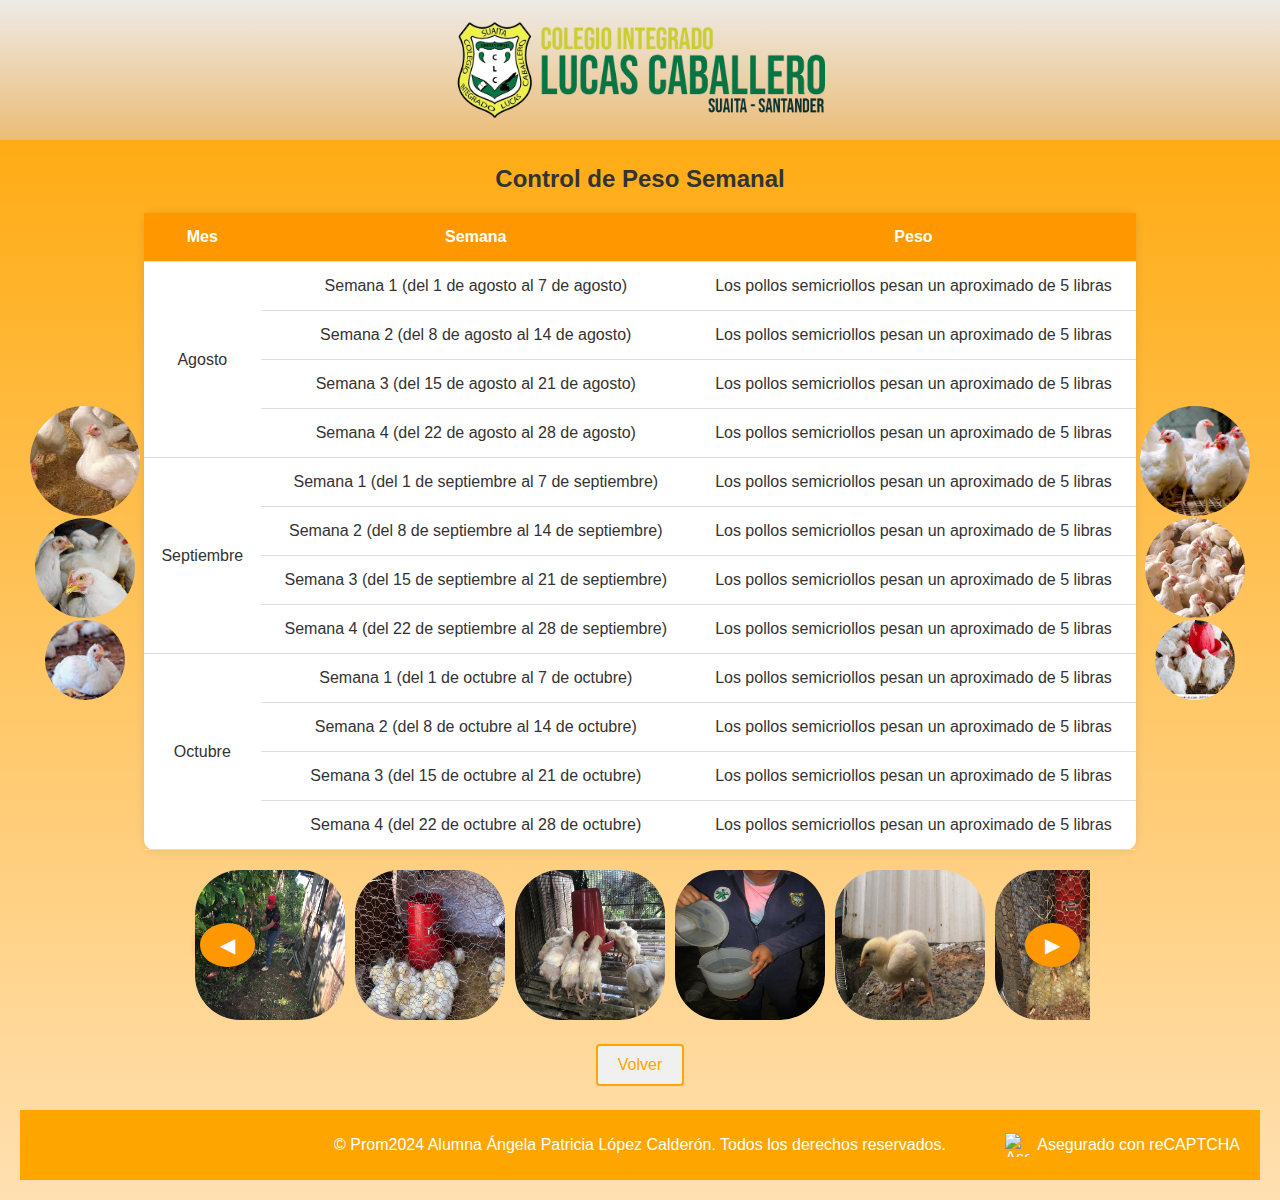
==== Control de Peso.html @ 4460c16e "actualizar proyecto" ====
<!DOCTYPE html>
<html lang="es">
<head>
  <link rel="icon" href="img/escudo.png">
    <meta charset="UTF-8">
    <meta name="viewport" content="width=device-width, initial-scale=1.0">
    <title>Cría y Comercialización de Carne de Pollo Semicriollo</title>
   <link rel="stylesheet" href="css/style.css" />
<style>
.fade-button {
            background-color: #f0f0f0;
            border: 2px solid orange;
            color: orange;
            padding: 10px 20px;
            text-align: center;
            text-decoration: none;
            display: inline-block;
            font-size: 16px;
            margin: 4px 2px;
            cursor: pointer;
            border-radius: 4px;
            transition: background-color 0.3s, color 0.3s;
        }
        .fade-button:hover {
            background-color: orange;
            color: white;
        }
       footer {
            background-color: #FFA500; /* Fondo naranja */
            color: white; /* Texto en color blanco */
            text-align: center;
            padding: 10px;
        }
        .footer-message {
            text-align: center;
            font-weight: normal; /* Fuente normal */
        }
     
    </style>
    <script src="https://cdn.jsdelivr.net/npm/chart.js"></script>
</head>
<body>
    <header>
        <div class="side-images left">
            <img src="img/pollo1.png" alt="Imagen Grande Izquierda">
            <img src="img/pollo2.png" alt="Imagen Mediana Izquierda">
            <img src="img/pollo3.png" alt="Imagen Pequeña Izquierda">
        </div>
        <div class="side-images right">
            <img src="img/pollo4.png" alt="Imagen Grande Derecha">
            <img src="img/pollo5.png" alt="Imagen Mediana Derecha">
            <img src="img/pollo6.png" alt="Imagen Pequeña Derecha">
  </div>
        <img src="img/escudo2.png" alt="Logo Colegio" width="370" height="100" align-items: izquierda;>

    </header>
<div class="content">
        <h2>Control de Peso Semanal</h2>
         <table>
            <tr>
                <th>Mes</th>
                <th>Semana</th>
                <th>Peso</th>
            </tr>
            <tr>
                <td rowspan="4">Agosto</td>
                <td>Semana 1 (del 1 de agosto al 7 de agosto)</td>
                <td>Los pollos semicriollos pesan un aproximado de 5 libras</td>
            </tr>
            <tr>
                <td>Semana 2 (del 8 de agosto al 14 de agosto)</td>
                <td>Los pollos semicriollos pesan un aproximado de 5 libras</td>
            </tr>
            <tr>
                <td>Semana 3 (del 15 de agosto al 21 de agosto)</td>
                <td>Los pollos semicriollos pesan un aproximado de 5 libras</td>
            </tr>
            <tr>
                <td>Semana 4 (del 22 de agosto al 28 de agosto)</td>
                <td>Los pollos semicriollos pesan un aproximado de 5 libras</td>
            </tr>
            <tr>
                <td rowspan="4">Septiembre</td>
                <td>Semana 1 (del 1 de septiembre al 7 de septiembre)</td>
                <td>Los pollos semicriollos pesan un aproximado de 5 libras</td>
            </tr>
            <tr>
                <td>Semana 2 (del 8 de septiembre al 14 de septiembre)</td>
                <td>Los pollos semicriollos pesan un aproximado de 5 libras</td>
            </tr>
            <tr>
                <td>Semana 3 (del 15 de septiembre al 21 de septiembre)</td>
                <td>Los pollos semicriollos pesan un aproximado de 5 libras</td>
            </tr>
            <tr>
                <td>Semana 4 (del 22 de septiembre al 28 de septiembre)</td>
                <td>Los pollos semicriollos pesan un aproximado de 5 libras</td>
            </tr>
            <tr>
                <td rowspan="4">Octubre</td>
                <td>Semana 1 (del 1 de octubre al 7 de octubre)</td>
                <td>Los pollos semicriollos pesan un aproximado de 5 libras</td>
            </tr>
            <tr>
                <td>Semana 2 (del 8 de octubre al 14 de octubre)</td>
                <td>Los pollos semicriollos pesan un aproximado de 5 libras</td>
            </tr>
            <tr>
                <td>Semana 3 (del 15 de octubre al 21 de octubre)</td>
                <td>Los pollos semicriollos pesan un aproximado de 5 libras</td>
            </tr>
            <tr>
                <td>Semana 4 (del 22 de octubre al 28 de octubre)</td>
                <td>Los pollos semicriollos pesan un aproximado de 5 libras</td>
            </tr>
        </table>

<div class="carousel-container">
        <button class="carousel-button left" onclick="moveCarousel(-1)">&#9664;</button>
        <div class="carousel" id="carousel">
            <img src="img/image1.png" alt="Imagen 1">
            <img src="img/image2.png" alt="Imagen 2">
            <img src="img/image3.png" alt="Imagen 3">
            <img src="img/image4.png" alt="Imagen 4">
            <img src="img/image5.png" alt="Imagen 5">
            <img src="img/image6.png" alt="Imagen 6">
            <img src="img/image7.png" alt="Imagen 7">
            <img src="img/image8.png" alt="Imagen 8">
            <img src="img/image9.png" alt="Imagen 9">
            <img src="img/image10.png" alt="Imagen 10">
        </div>
        <button class="carousel-button right" onclick="moveCarousel(1)">&#9654;</button>
    </div>
    <script>
        const carousel = document.getElementById('carousel');
        let currentIndex = 0;

        function moveCarousel(direction) {
            const items = carousel.children.length;
            currentIndex += direction;
            if (currentIndex < 0) {
                currentIndex = items - 1;
            } else if (currentIndex >= items) {
                currentIndex = 0;
            }
            carousel.style.transform = `translateX(-${currentIndex * 160}px)`;
        }
    </script>
 <!-- Botones añadidos -->
    <div class="buttons-container">
        <a href="inicio.html" button class="fade-button" onclick="goBack()">Volver</button></a>
           </div>
    <!-- Fin de botones añadidos --> 
    <footer>
        <div class="footer-message">
            <p>&copy; Prom2024 Alumna Ángela Patricia López Calderón. Todos los derechos reservados.</p>
        </div>
        <div class="recaptcha-secure">
            <img src="https://www.gstatic.com/recaptcha/api2/logo_48.png" alt="Asegurado con reCAPTCHA">
            <span>Asegurado con reCAPTCHA</span>
        </div>
    </footer>

</body>
</html>
---- css/style.css ----
body {
            font-family: ADLaM Display, sans-serif;
            background: linear-gradient(to bottom, orange, #FFE0B2);
            color: #333;
            margin: 0;
            padding: 0;
            text-align: center;
        }
        header {
            background: linear-gradient(to bottom, rgb(238, 235, 231), #ebbc76);
            padding: 20px;
            display: flex;
            flex-direction: column;
            align-items: center;
            justify-content: center;
            position: relative;
        }
        .normal-text { font-weight: normal; }
        h1 {
            margin: 0;
            font-style:Rage Italic;
        }
        h2 {
            margin: 5px 0 0 0;
        }
        .content {
            padding: 20px;
        }
        table {
            width: 80%;
            margin: 20px auto;
            border-collapse: collapse;
            border-radius: 10px;
            color: #333;
            background-color: #FFF;
            box-shadow: 0 0 10px rgba(0, 0, 0, 0.1);
        }
        th, td {
            padding: 15px;
            border-bottom: 1px solid #ddd;
        }
        th {
            background-color: #ff9800;
            color: white;
            font-weight: bold;
        }
        tr:hover {
            background-color: #f1f1f1;
        }
        .highlight {
            background-color: #ffecb3;
            font-weight: bold;
        }
        .button {
            background-color: #ff9800;
            color: rgb(15, 15, 15);
            padding: 10px 20px;
            text-decoration: none;
            border-radius: 5px;
            display: inline-block;
        }
        .side-images {
            position: absolute;
            top: calc(-10px + 11cm);
            display: flex;
            flex-direction: column;
            align-items: center;
        }
        .side-images.left {
            left: 30px;
            transform: rotate(0deg);
        }
        .side-images.right {
            right: 30px;
            transform: rotate(0deg);
        }
        .side-images img {
            margin-bottom: 2px;
            width: 110px;
            height: 110px;
            border-radius: 50%;
            object-fit: cover;
            
            
        }
        .side-images img:nth-child(2) {
            width: 100px;
            height: 100px;
             
        }
        .side-images img:nth-child(3) {
            width: 80px;
            height: 80px;
        }
        .project-summary {
            display: flex;
            align-items: center;
            justify-content: flex-start;
            text-align: justify;
            margin: 20px auto;
            max-width: 800px;
        }
        .project-summary img {
            width: 150px;
            height: 150px;
            border-radius: 50%;
            object-fit: cover;
            margin-left: 30px;
            align-items: center;
            
            
        }
       .carousel-container {
            position: relative;
            width: 100%;
            max-width: 900px;
            margin: 20px auto;
            overflow: hidden;
        }
        .carousel {
            display: flex;
            transition: transform 0.5s ease-in-out;
        }
        .carousel img {
            width: 150px;
            height: 150px;
            border-radius: 30%;
            margin: 0 5px;
            flex-shrink: 0;
        }
        .carousel-button {
            position: absolute;
            top: 50%;
            transform: translateY(-50%);
            background-color: #ff9800;
            color: white;
            border: none;
            padding: 10px 20px;
            cursor: pointer;
            font-size: 20px;
            border-radius: 50%;
            box-shadow: 0px 0px 10px rgba(0, 0, 0, 0.5);
            z-index: 1;
        }
        .carousel-button.left {
            left: 10px;
        }
        .carousel-button.right {
            right: 10px;
        }

 /* Estilo para los botones */
        .buttons-container .button {
            background-color: orange;
            border: none;
            color: rgb(20, 20, 20);
            padding: 15px 32px;
            text-align: center;
            text-decoration: none;
            display: inline-block;
            font-size: 16px;
            margin: 10px 20px;
            cursor: pointer;
            border-radius: 20px;
            width: 150px; /* Ancho fijo para los botones */
        }
/* Estilos del footer */
footer {
    display: flex;
    justify-content: center;
    align-items: center;
    padding: 10px;
    background-color: #FFA500;
    color: rgb(14, 13, 13);
    margin-top: 20px;
    position: relative;
}
.footer-message {
    text-align: center;
}
.recaptcha-secure {
    position: absolute;
    right: 20px;
    display: flex;
    align-items: center;
    gap: 8px;
}
.recaptcha-secure img {
    width: 24px;
    height: 24px;
}

/* Estilos generales */
body {
    font-family: Arial, sans-serif;
    margin: 0;
    padding: 0;
}

.header-image {
    width: 100px;
    height: auto;
}

.header-title h1 {
    font-size: 24px;
    text-align: center;
    margin: 0;
    padding: 10px;
}

.social-links img {
    width: 30px;
    margin: 0 5px;
}

/* Estilos para dispositivos de escritorio */
@media (min-width: 1024px) {
    .header-image {
        width: 150px;
    }
    .header-title h1 {
        font-size: 32px;
    }
    .content-section {
        width: 80%;
        margin: auto;
        padding: 20px;
    }
    .social-links {
        display: flex;
        justify-content: flex-end;
    }
    nav {
        display: flex;
        justify-content: center;
        gap: 10px;
    }
    nav button {
        font-size: 18px;
    }
}

/* Estilos para tabletas y teléfonos en orientación horizontal */
@media (max-width: 1023px) and (orientation: landscape) {
    .header-title h1 {
        font-size: 28px;
    }
    .content-section {
        width: 90%;
        margin: auto;
        padding: 15px;
    }
    nav {
        display: flex;
        justify-content: center;
        gap: 8px;
    }
    nav button {
        font-size: 16px;
    }
    .footer-image {
        width: 80px;
    }
}

/* Estilos para dispositivos móviles en orientación vertical */
@media (max-width: 600px) and (orientation: portrait) {
    .header-image {
        width: 80px;
    }
    .header-title h1 {
        font-size: 20px;
    }
    .content-section {
        width: 100%;
        padding: 10px;
    }
    nav {
        display: block;
        text-align: center;
    }
    nav button {
        display: block;
        width: 100%;
        margin: 5px 0;
        font-size: 14px;
    }
    .footer-image {
        width: 60px;
    }
}
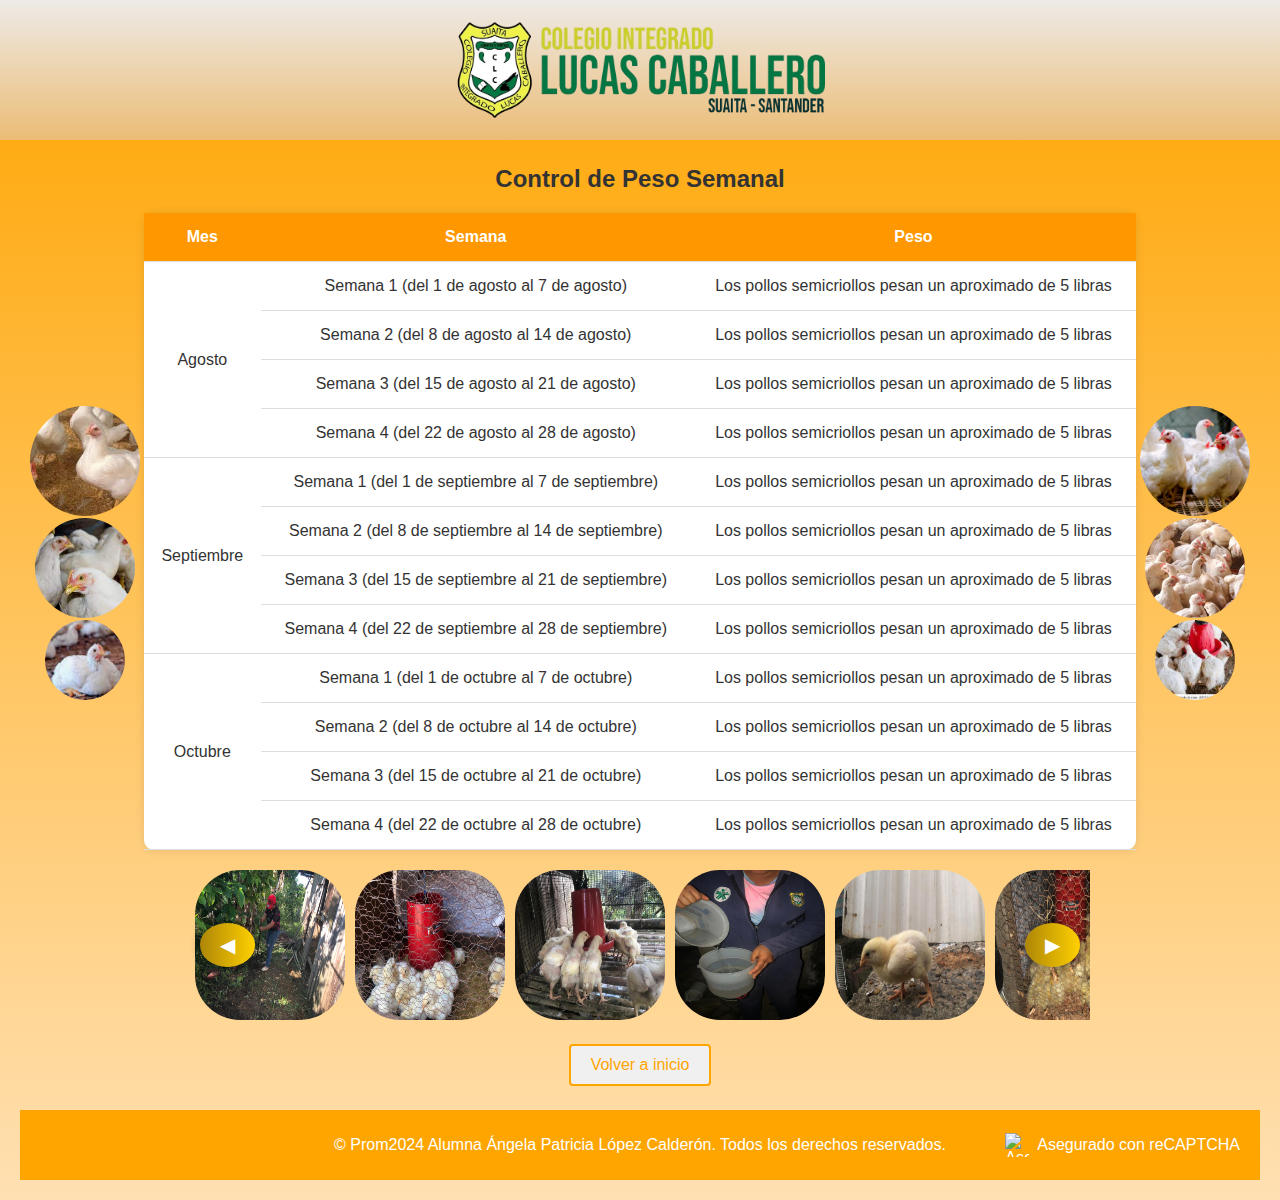
==== commit 111ce8e5: "actualizar" ====
--- a/Control de Peso.html
+++ b/Control de Peso.html
@@ -148,7 +148,7 @@
     </script>
  <!-- Botones añadidos -->
     <div class="buttons-container">
-        <a href="inicio.html" button class="fade-button" onclick="goBack()">Volver</button></a>
+        <a href="index.html" button class="fade-button" onclick="goBack()">Volver a inicio</button></a>
            </div>
     <!-- Fin de botones añadidos --> 
     <footer>
--- a/css/style.css
+++ b/css/style.css
@@ -53,7 +53,7 @@
             font-weight: bold;
         }
         .button {
-            background-color: #ff9800;
+            background: linear-gradient(to right, #cc9e08, #ffd000); 
             color: rgb(15, 15, 15);
             padding: 10px 20px;
             text-decoration: none;
@@ -133,7 +133,7 @@
             position: absolute;
             top: 50%;
             transform: translateY(-50%);
-            background-color: #ff9800;
+            background: linear-gradient(to right, #ad8607, #ffd000); 
             color: white;
             border: none;
             padding: 10px 20px;
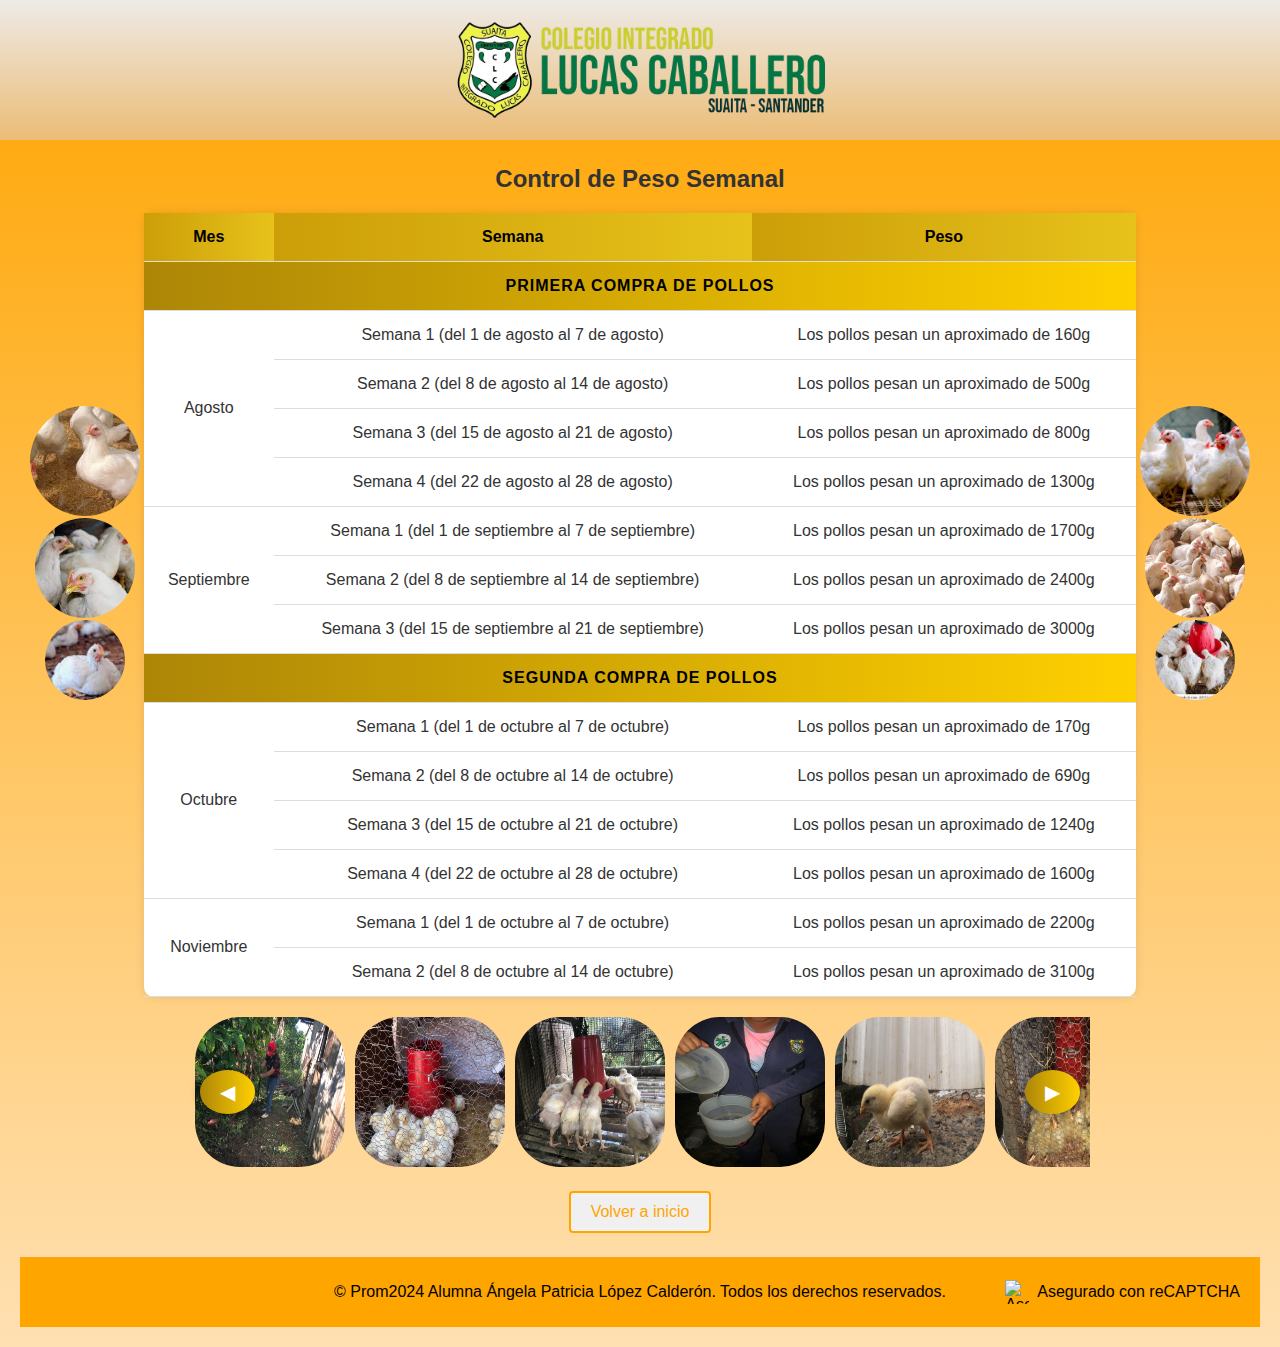
==== commit 6bb92965: "Actualizar" ====
--- a/Control de Peso.html
+++ b/Control de Peso.html
@@ -27,7 +27,7 @@
         }
        footer {
             background-color: #FFA500; /* Fondo naranja */
-            color: white; /* Texto en color blanco */
+            color: rgb(0, 0, 0); /* Texto en color negro */
             text-align: center;
             padding: 10px;
         }
@@ -35,7 +35,14 @@
             text-align: center;
             font-weight: normal; /* Fuente normal */
         }
-     
+        .full-width {
+            background: linear-gradient(to right, #ad8607, #ffd000); 
+    color: black;
+    font-weight: bold;
+    text-align: center;
+    text-transform: uppercase;
+    letter-spacing: 1px;
+}
     </style>
     <script src="https://cdn.jsdelivr.net/npm/chart.js"></script>
 </head>
@@ -63,56 +70,67 @@
                 <th>Peso</th>
             </tr>
             <tr>
+                <tr class="full-width">
+                    <td colspan="7">Primera Compra de Pollos</td>
+                </tr>
                 <td rowspan="4">Agosto</td>
                 <td>Semana 1 (del 1 de agosto al 7 de agosto)</td>
-                <td>Los pollos semicriollos pesan un aproximado de 5 libras</td>
+                <td>Los pollos  pesan un aproximado de 160g</td>
             </tr>
             <tr>
                 <td>Semana 2 (del 8 de agosto al 14 de agosto)</td>
-                <td>Los pollos semicriollos pesan un aproximado de 5 libras</td>
+                <td>Los pollos  pesan un aproximado de 500g</td>
             </tr>
             <tr>
                 <td>Semana 3 (del 15 de agosto al 21 de agosto)</td>
-                <td>Los pollos semicriollos pesan un aproximado de 5 libras</td>
+                <td>Los pollos  pesan un aproximado de 800g</td>
             </tr>
             <tr>
                 <td>Semana 4 (del 22 de agosto al 28 de agosto)</td>
-                <td>Los pollos semicriollos pesan un aproximado de 5 libras</td>
+                <td>Los pollos  pesan un aproximado de 1300g</td>
             </tr>
             <tr>
                 <td rowspan="4">Septiembre</td>
                 <td>Semana 1 (del 1 de septiembre al 7 de septiembre)</td>
-                <td>Los pollos semicriollos pesan un aproximado de 5 libras</td>
+                <td>Los pollos  pesan un aproximado de 1700g</td>
             </tr>
             <tr>
                 <td>Semana 2 (del 8 de septiembre al 14 de septiembre)</td>
-                <td>Los pollos semicriollos pesan un aproximado de 5 libras</td>
+                <td>Los pollos  pesan un aproximado de 2400g</td>
             </tr>
             <tr>
                 <td>Semana 3 (del 15 de septiembre al 21 de septiembre)</td>
-                <td>Los pollos semicriollos pesan un aproximado de 5 libras</td>
+                <td>Los pollos  pesan un aproximado de 3000g</td>
             </tr>
             <tr>
-                <td>Semana 4 (del 22 de septiembre al 28 de septiembre)</td>
-                <td>Los pollos semicriollos pesan un aproximado de 5 libras</td>
+            <tr class="full-width">
+                <td colspan="7">Segunda Compra de Pollos</td>
             </tr>
-            <tr>
                 <td rowspan="4">Octubre</td>
                 <td>Semana 1 (del 1 de octubre al 7 de octubre)</td>
-                <td>Los pollos semicriollos pesan un aproximado de 5 libras</td>
+                <td>Los pollos  pesan un aproximado de 170g</td>
             </tr>
             <tr>
                 <td>Semana 2 (del 8 de octubre al 14 de octubre)</td>
-                <td>Los pollos semicriollos pesan un aproximado de 5 libras</td>
+                <td>Los pollos  pesan un aproximado de 690g</td>
             </tr>
             <tr>
                 <td>Semana 3 (del 15 de octubre al 21 de octubre)</td>
-                <td>Los pollos semicriollos pesan un aproximado de 5 libras</td>
+                <td>Los pollos  pesan un aproximado de 1240g</td>
             </tr>
             <tr>
                 <td>Semana 4 (del 22 de octubre al 28 de octubre)</td>
-                <td>Los pollos semicriollos pesan un aproximado de 5 libras</td>
+                <td>Los pollos  pesan un aproximado de 1600g</td>
             </tr>
+        </tr>
+        <td rowspan="4">Noviembre</td>
+        <td>Semana 1 (del 1 de octubre al 7 de octubre)</td>
+        <td>Los pollos  pesan un aproximado de 2200g</td>
+    </tr>
+    <tr>
+        <td>Semana 2 (del 8 de octubre al 14 de octubre)</td>
+        <td>Los pollos  pesan un aproximado de 3100g</td>
+    </tr>
         </table>
 
 <div class="carousel-container">
--- a/css/style.css
+++ b/css/style.css
@@ -16,6 +16,10 @@
             justify-content: center;
             position: relative;
         }
+        .social-links img { 
+            width: 30px; 
+            margin-left: 10px; 
+        }
         .normal-text { font-weight: normal; }
         h1 {
             margin: 0;
@@ -41,8 +45,8 @@
             border-bottom: 1px solid #ddd;
         }
         th {
-            background-color: #ff9800;
-            color: white;
+            background: linear-gradient(to right, #cc9e08, #e7c21b); 
+            color: rgb(0, 0, 0);
             font-weight: bold;
         }
         tr:hover {
@@ -93,12 +97,26 @@
             width: 80px;
             height: 80px;
         }
+        .content-section { 
+            display: none; 
+            padding: 20px; 
+            background-color: transparent; 
+            margin: auto;
+            width: 48%; /* Reduce el ancho a 60% para hacerlo más angosto */
+            text-align: center; 
+        }
+        .content-section p { 
+            text-align: justify; /* Justifica el texto de los párrafos */
+        }
+        .visible { 
+            display: block; 
+        }
         .project-summary {
             display: flex;
             align-items: center;
             justify-content: flex-start;
             text-align: justify;
-            margin: 20px auto;
+            margin: auto;
             max-width: 800px;
         }
         .project-summary img {
